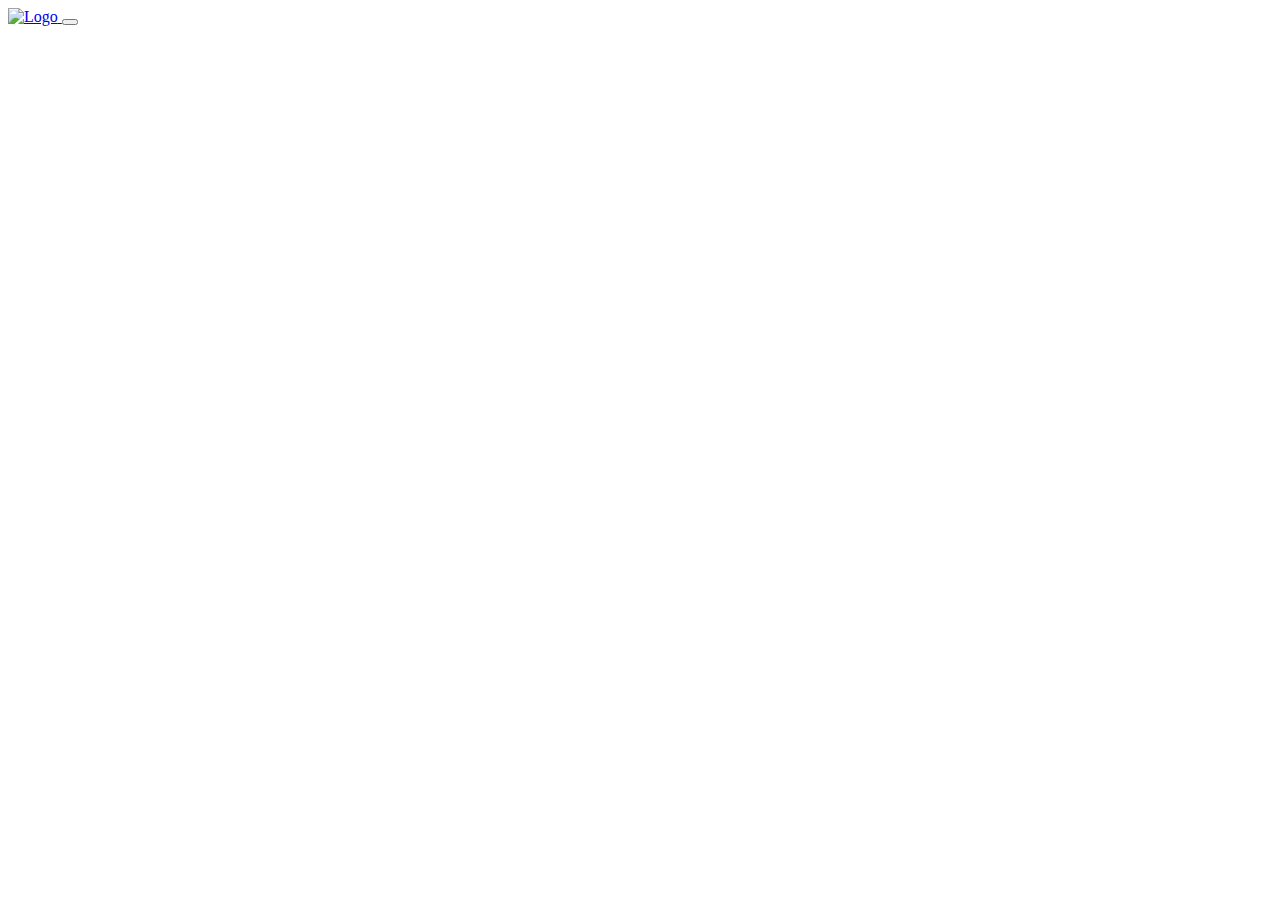
==== index.html @ bf91e6c8 "second commit" ====
<!DOCTYPE html>
<html lang="en">
<head>
    <meta charset="UTF-8">
    <meta name="viewport" content="width=device-width, initial-scale=1.0">
    <title>Bapontar</title>
    <link rel="stylesheet" href="frontend/css/bootstrap.css">
    <link rel="stylesheet" href="frontend/scss/main.css">
</head>
<body>
    <div class="container">
        <nav class="row navbar-expand-lg navbar-light bg-white">
            <a href="#" class="navbar-brand">
                <img src="frontend/images/logo.png" alt="Logo">
            </a>
            <button class="navbar-toggler navbar-toggler-right" type="button" data-toggle="collapse" data-target="#navb"span.navbar-toggler-icon
            ></button>
        </nav>
    </div>



    <script src="frontend/jquery-3.5.1.min.js"></script>
    <script src="frontend/js/bootstrap.js"></script>
</body>
</html>
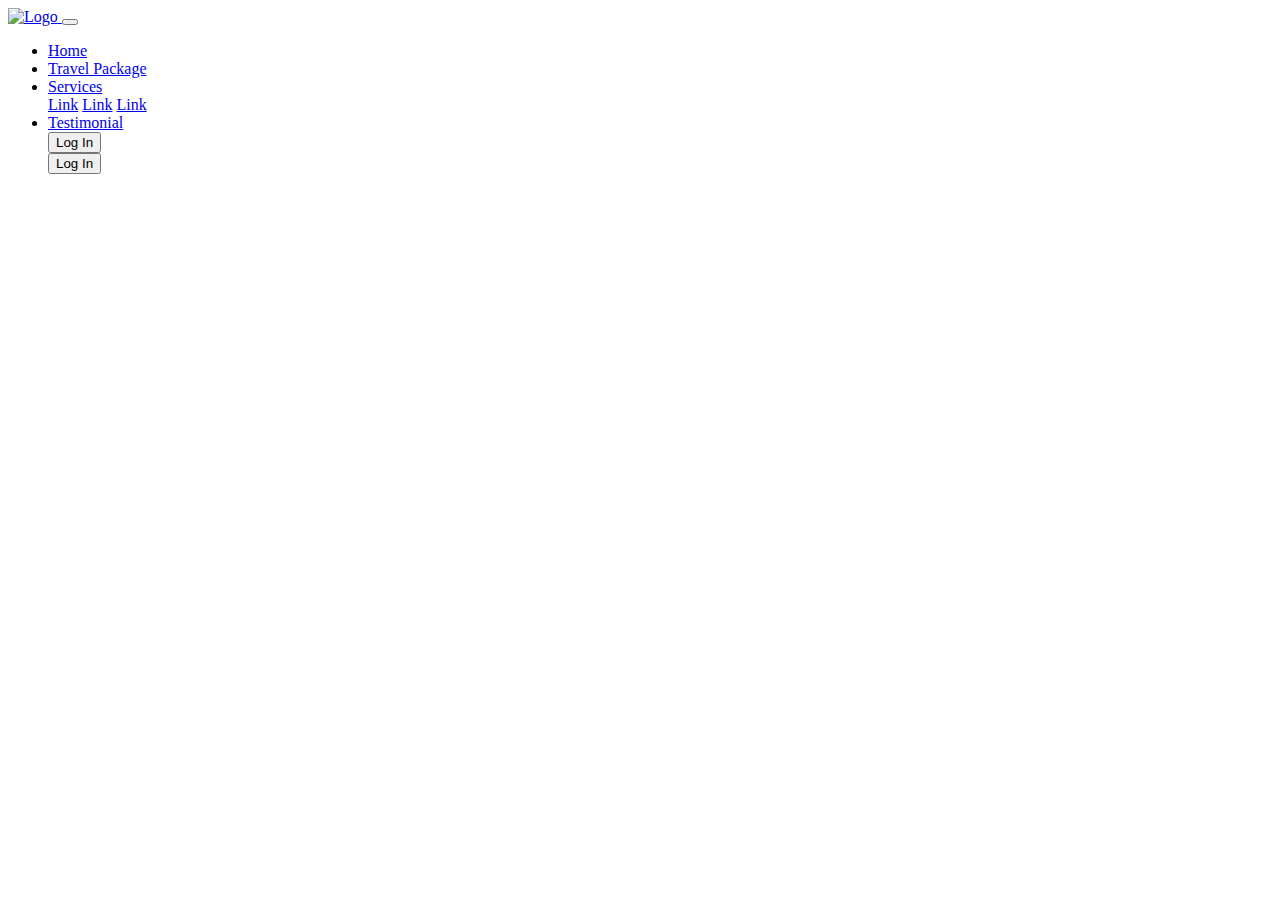
==== commit 2963d208: "commit navbar part I complete" ====
--- a/index.html
+++ b/index.html
@@ -4,17 +4,54 @@
     <meta charset="UTF-8">
     <meta name="viewport" content="width=device-width, initial-scale=1.0">
     <title>Bapontar</title>
-    <link rel="stylesheet" href="frontend/css/bootstrap.css">
-    <link rel="stylesheet" href="frontend/scss/main.css">
+    <link rel="stylesheet" href="frontend/css/bootstrap.css"/>
+    <link rel="stylesheet" href="frontend/scss/main.css"/>
 </head>
 <body>
     <div class="container">
-        <nav class="row navbar-expand-lg navbar-light bg-white">
+        <nav class="row navbar navbar-expand-lg navbar-light bg-white">
             <a href="#" class="navbar-brand">
-                <img src="frontend/images/logo.png" alt="Logo">
+                <img src="frontend/images/LOGO@2x.png" alt="Logo"/>
             </a>
-            <button class="navbar-toggler navbar-toggler-right" type="button" data-toggle="collapse" data-target="#navb"span.navbar-toggler-icon
-            ></button>
+            <button class="navbar-toggler navbar-toggler-right" type="button" data-toggle="collapse" data-target="#navb">
+                <span class="navbar-toggler-icon"></span>
+            </button>
+
+            <div class="collapse navbar-collapse" id="navb">
+                <ul class="navbar-nav ml-auto mr-3">
+                    <li class="nav-item mx-md-2">
+                        <a href="#" class="nav-link active">Home</a>
+                    </li>
+                    <li class="nav-item mx-md-2">
+                        <a href="#" class="nav-link">Travel Package</a>
+                    </li>
+                    <li class="nav-item dropdown">
+                        <a href="#" class="nav-link dropdown-toggle" id="navbardrop" data-toggle="dropdown">Services</a>
+                        <div class="dropdown-menu">
+                            <a href="#" class="dropdown-item">Link</a>
+                            <a href="#" class="dropdown-item">Link</a>
+                            <a href="#" class="dropdown-item">Link</a>
+                        </div>
+                    </li>
+                    <li class="nav-item mx-md-2">
+                        <a href="#" class="nav-link">Testimonial</a>
+                    </li>
+
+                    <!--MOBILE BUTTON-->
+                    <form action="" class="form-inline d-sm-block d-md-none">
+                        <button class="btn btn-login my-2 my-sm-0 btn-info">
+                            Log In
+                        </button>
+                    </form>
+
+                    <!--DESKTOP BUTTON-->
+                    <form action="" class="form-inline my-2 my-lg-0 d-none d-md-block">
+                        <button class="btn btn-login btn-navbar-right my-2 my-sm-0 px-4 btn-info">
+                            Log In
+                        </button>
+                    </form>
+                </ul>
+            </div>
         </nav>
     </div>
 
--- a/frontend/scss/main.css
+++ b/frontend/scss/main.css
@@ -0,0 +1,4 @@
+.navbar-brand img {
+  max-height: 40px;
+}
+/*# sourceMappingURL=main.css.map */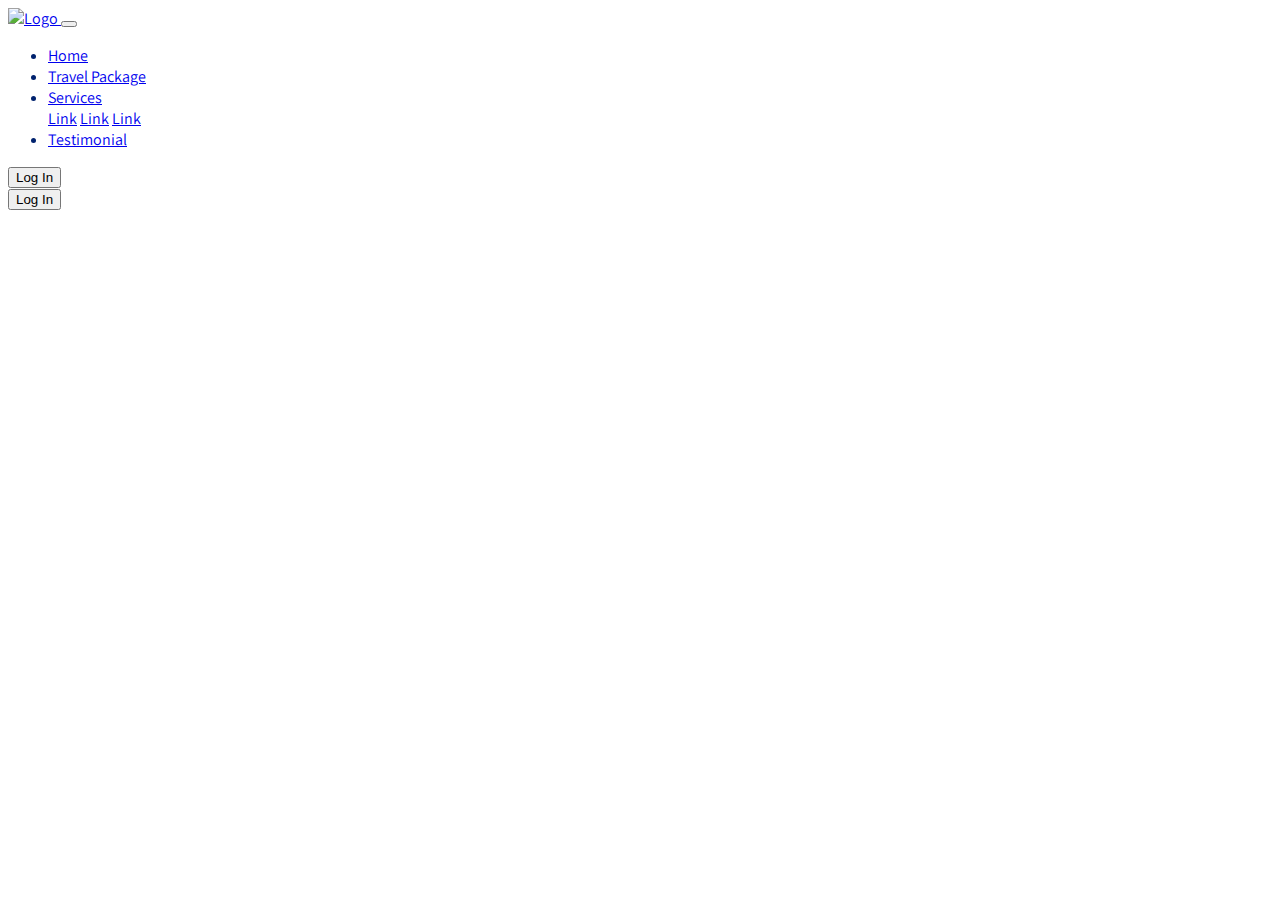
==== commit 046bef5e: "commit navbar part II on process" ====
--- a/index.html
+++ b/index.html
@@ -4,12 +4,13 @@
     <meta charset="UTF-8">
     <meta name="viewport" content="width=device-width, initial-scale=1.0">
     <title>Bapontar</title>
+    <link href="https://fonts.googleapis.com/css2?family=Assistant:wght@200;300;400;600;700;800&family=Playfair+Display:ital,wght@0,400;0,500;0,600;0,700;0,800;0,900;1,400;1,500;1,600;1,700;1,800;1,900&display=swap" rel="stylesheet">
     <link rel="stylesheet" href="frontend/css/bootstrap.css"/>
     <link rel="stylesheet" href="frontend/scss/main.css"/>
 </head>
 <body>
     <div class="container">
-        <nav class="row navbar navbar-expand-lg navbar-light bg-white">
+        <nav class="row navbar navbar-expand-lg navbar-light bg-light">
             <a href="#" class="navbar-brand">
                 <img src="frontend/images/LOGO@2x.png" alt="Logo"/>
             </a>
@@ -36,21 +37,21 @@
                     <li class="nav-item mx-md-2">
                         <a href="#" class="nav-link">Testimonial</a>
                     </li>
+                </ul>
 
-                    <!--MOBILE BUTTON-->
-                    <form action="" class="form-inline d-sm-block d-md-none">
-                        <button class="btn btn-login my-2 my-sm-0 btn-info">
-                            Log In
-                        </button>
-                    </form>
+                <!--MOBILE BUTTON-->
+                <form action="" class="form-inline d-sm-block d-md-none">
+                    <button class="btn btn-login my-2 my-sm-0 btn-info">
+                        Log In
+                    </button>
+                </form>
 
-                    <!--DESKTOP BUTTON-->
-                    <form action="" class="form-inline my-2 my-lg-0 d-none d-md-block">
-                        <button class="btn btn-login btn-navbar-right my-2 my-sm-0 px-4 btn-info">
-                            Log In
-                        </button>
-                    </form>
-                </ul>
+                <!--DESKTOP BUTTON-->
+                <form action="" class="form-inline my-2 my-lg-0 d-none d-md-block">
+                    <button class="btn btn-login btn-navbar-right my-2 my-sm-0 px-4 btn-info">
+                        Log In
+                    </button>
+                </form>
             </div>
         </nav>
     </div>
--- a/frontend/scss/main.css
+++ b/frontend/scss/main.css
@@ -1,4 +1,13 @@
+body {
+  font-family: "Assistant", sans-serif;
+  color: #00226e;
+}
+
 .navbar-brand img {
   max-height: 40px;
 }
+
+.navbar {
+  border-radius: 0px 0px 20px 20px;
+}
 /*# sourceMappingURL=main.css.map */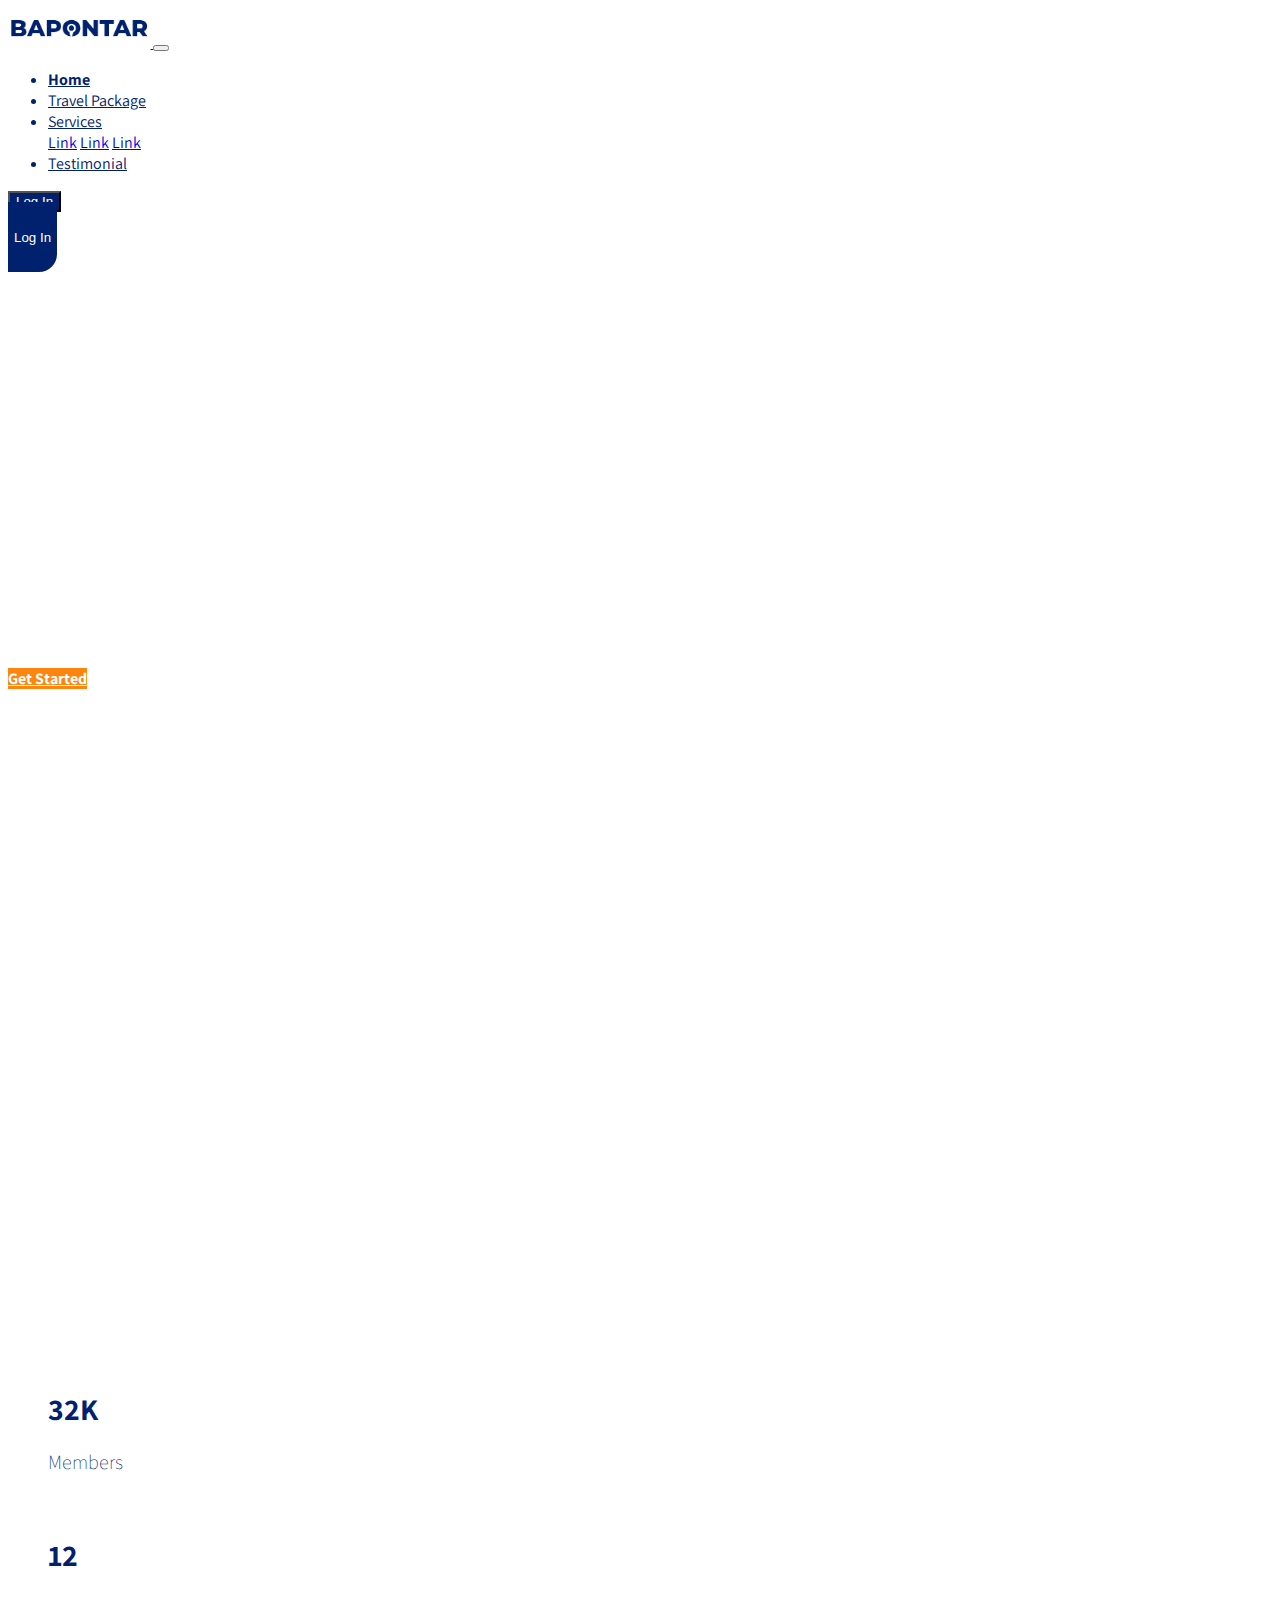
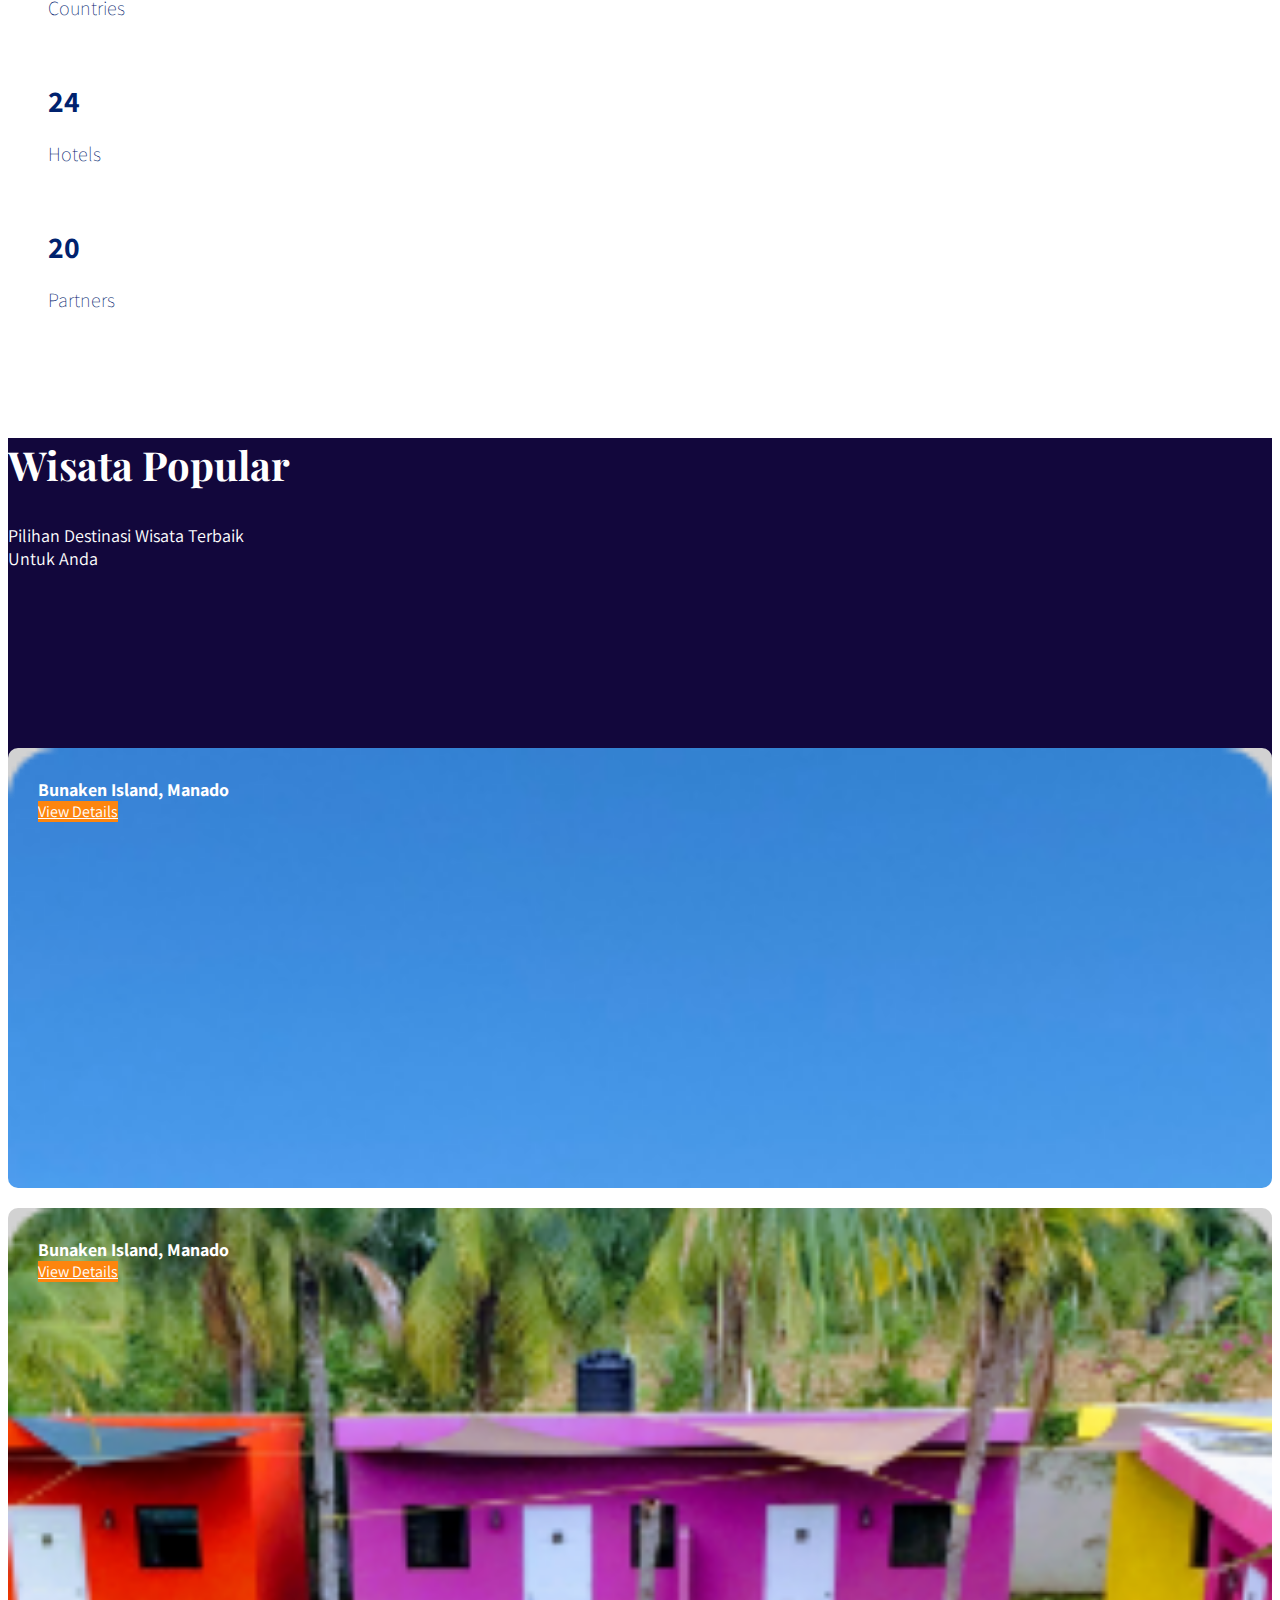
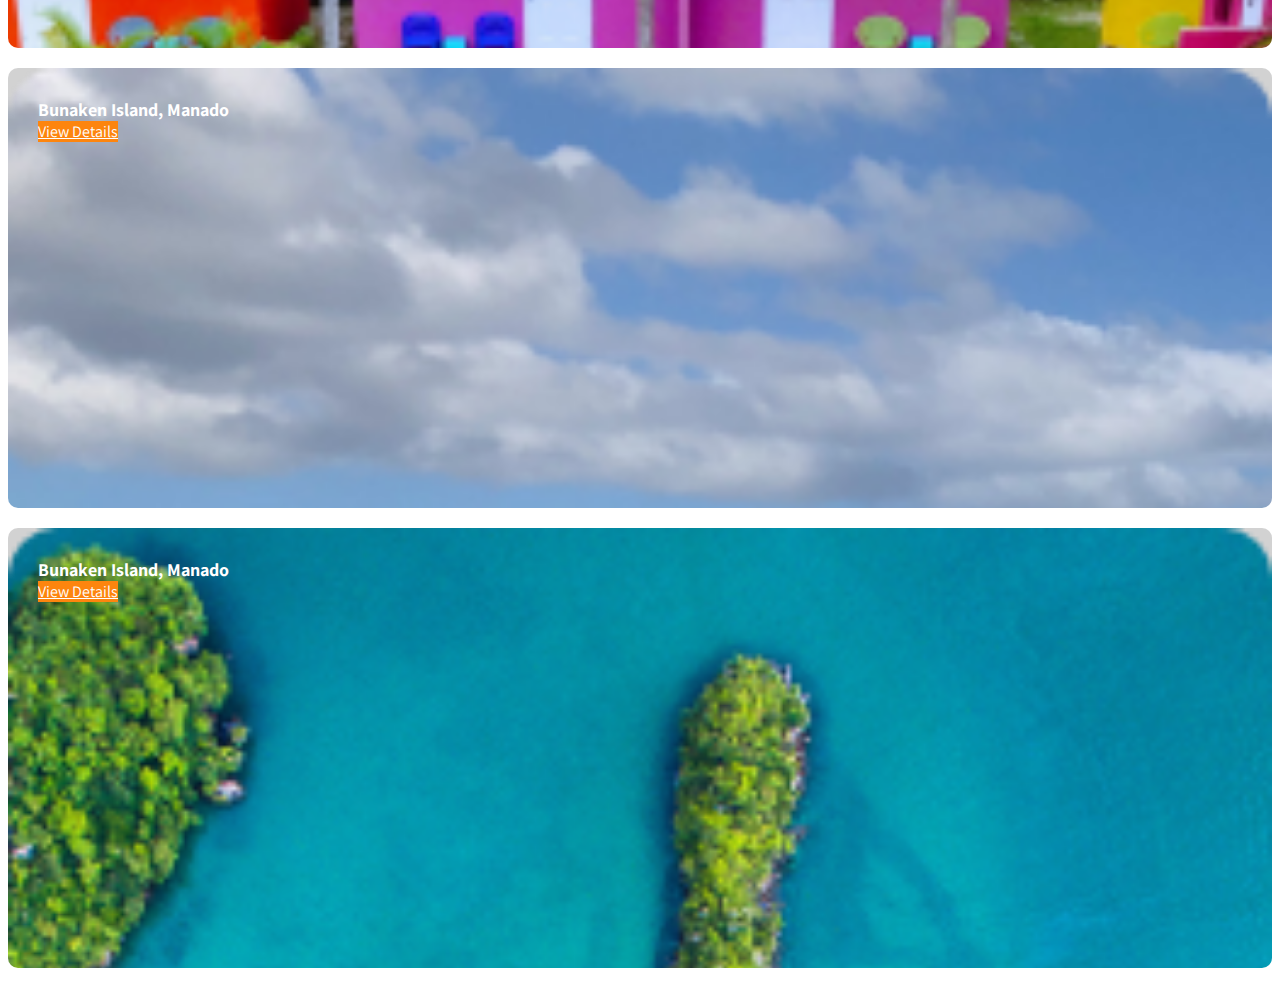
==== commit 33650a0c: "wisata popular card add image" ====
--- a/index.html
+++ b/index.html
@@ -8,9 +8,11 @@
     <link rel="stylesheet" href="frontend/css/bootstrap.css"/>
     <link rel="stylesheet" href="frontend/scss/main.css"/>
 </head>
-<body>
+<body class="bg-light">
+
+    <!-- NAVBAR -->
     <div class="container">
-        <nav class="row navbar navbar-expand-lg navbar-light bg-light">
+        <nav class="row navbar navbar-expand-lg navbar-light bg-white">
             <a href="#" class="navbar-brand">
                 <img src="frontend/images/LOGO@2x.png" alt="Logo"/>
             </a>
@@ -48,7 +50,7 @@
 
                 <!--DESKTOP BUTTON-->
                 <form action="" class="form-inline my-2 my-lg-0 d-none d-md-block">
-                    <button class="btn btn-login btn-navbar-right my-2 my-sm-0 px-4 btn-info">
+                    <button class="btn btn-login btn-navbar-desktop my-2 my-sm-0 px-4 btn-info">
                         Log In
                     </button>
                 </form>
@@ -56,9 +58,105 @@
         </nav>
     </div>
 
+    <!-- HEADER -->
+    <header class="text-center">
+        <h1>Explore the beauty of North Sulawesi</h1>
+        <p>Make a story with a thousand moments</p>
+        <a href="#" class="btn btn-get-started px-4 mt-4">Get Started</a>
+    </header>
+    
+    <!-- MAIN -->
+    <main>
+        <!-- SECTION STATISTIK -->
+        <div class="container">
+            <section class="section-stats row justify-content-center" id="stats">
+                <div class="col-3 col-md-2 stats-detail border-left">
+                    <h2>32K</h2>
+                    <p>Members</p>
+                </div>
+                <div class="col-3 col-md-2 stats-detail">
+                    <h2>12</h2>
+                    <p>Countries</p>
+                </div>
+                <div class="col-3 col-md-2 stats-detail">
+                    <h2>24</h2>
+                    <p>Hotels</p>
+                </div>
+                <div class="col-3 col-md-2 stats-detail border-right">
+                    <h2>20</h2>
+                    <p>Partners</p>
+                </div>
+            </section>
+        </div>
+        <!-- SECTION WISATA POPULAR -->
+        <section class="section-popular" id="popular">
+            <div class="container">
+                <div class="row">
+                    <div class="col text-center section-popular-heading">
+                        <h2>Wisata Popular</h2>
+                        <p>Pilihan Destinasi Wisata Terbaik <br>Untuk Anda</p>
+                    </div>
+                </div>
+            </div>
+        </section>
 
+        <!-- WISATA POPULAR CARD -->
+        <section class="section-popular-content" id="popularContent">
+            <div class="container">
+                <div class="section-popular-travel row justify-content-center">
+
+                    <div class="col-sm-6 col-md-4 col-lg-3">
+                        <div class="card-travel d-flex text-center flex-column" style="background-image: url('frontend/images/cardtravel.png'); background-size: cover; border-radius: 10px;">
+                            <div class="travel-location">Bunaken Island, Manado</div>
+                            <div class="travel-button mt-auto">
+                                <a href="#" class="btn btn-travel-details px-4">
+                                    View Details
+                                </a>
+                            </div>
+                        </div>       
+                    </div>
+
+                    <div class="col-sm-6 col-md-4 col-lg-3">
+                        <div class="card-travel d-flex text-center flex-column" style="background-image: url('frontend/images/cardtravel2.png'); background-size: cover; border-radius: 10px;">
+                            <div class="travel-location">Bunaken Island, Manado</div>
+                            <div class="travel-button mt-auto">
+                                <a href="#" class="btn btn-travel-details px-4">
+                                    View Details
+                                </a>
+                            </div>
+                        </div>    
+                    </div>
+
+                    <div class="col-sm-6 col-md-4 col-lg-3">
+                        <div class="card-travel d-flex text-center flex-column" style="background-image: url('frontend/images/cardtravel3.png'); background-size: cover; border-radius: 10px;">
+                            <div class="travel-location">Bunaken Island, Manado</div>
+                            <div class="travel-button mt-auto">
+                                <a href="#" class="btn btn-travel-details px-4">
+                                    View Details
+                                </a>
+                            </div>
+                        </div>                      
+                    </div>
+
+                    <div class="col-sm-6 col-md-4 col-lg-3">
+                        <div class="card-travel d-flex text-center flex-column" style="background-image: url('frontend/images/cardtravel4.png'); background-size: cover; border-radius: 10px;">
+                            <div class="travel-location">Bunaken Island, Manado</div>
+                            <div class="travel-button mt-auto">
+                                <a href="#" class="btn btn-travel-details px-4">
+                                    View Details
+                                </a>
+                            </div>
+                        </div>
+                    </div>
+
+                </div>
+            </div>
+        </section>
+        
+    </main>
 
     <script src="frontend/jquery-3.5.1.min.js"></script>
     <script src="frontend/js/bootstrap.js"></script>
+    <script src="frontend/libraries/retina/retina.min.js"></script>
 </body>
 </html>--- a/frontend/scss/main.css
+++ b/frontend/scss/main.css
@@ -10,4 +10,144 @@
 .navbar {
   border-radius: 0px 0px 20px 20px;
 }
+
+.navbar-light .navbar-nav .nav-link {
+  color: #00226e;
+}
+
+.navbar-light .navbar-nav .nav-link.active {
+  font-weight: bold;
+  color: #00226e !important;
+}
+
+.btn-navbar-desktop {
+  margin-top: -10px !important;
+  margin-bottom: -8px !important;
+  margin-right: -16px !important;
+  height: 70px;
+  border-radius: 0px 0px 18px 0px;
+  border: none;
+}
+
+.btn-login {
+  background-color: #00226e;
+  color: #ffffff;
+}
+
+.btn-login:hover {
+  background-color: #1b3771;
+  color: #ffffff;
+}
+
+header {
+  padding: 290px 0 165px;
+  margin-top: -70px;
+  background-image: url("../images/header.png");
+  background-size: cover;
+  height: 50rem;
+}
+
+header h1,
+header p {
+  color: #ffffff;
+}
+
+header h1 {
+  font-family: "Playfair Display", serif;
+  font-weight: bold;
+  font-size: 50px;
+}
+
+header p {
+  font-size: 22px;
+}
+
+header .btn-get-started {
+  background-color: #fd850e;
+  color: #ffffff;
+  font-weight: bold;
+}
+
+header .btn-get-started:hover {
+  background-color: #ff9e53;
+  color: #ffffff;
+}
+
+.section-stats {
+  margin-top: -100px;
+}
+
+.section-stats .stats-detail {
+  padding-top: 15px;
+  padding-left: 40px;
+  background-color: #ffffff;
+}
+
+.section-stats .border-left {
+  border-radius: 5px 0px 0px 5px;
+}
+
+.section-stats .border-right {
+  border-radius: 0px 5px 5px 0px;
+}
+
+.section-stats h2 {
+  font-size: 30px;
+  margin-bottom: 0px;
+}
+
+.section-stats p {
+  font-size: 20px;
+  font-weight: lighter;
+}
+
+.section-popular {
+  min-height: 540px;
+  background-color: #12073c;
+  margin-top: -50px;
+  margin-bottom: -230px;
+}
+
+.section-popular .section-popular-heading {
+  margin-top: 175px;
+}
+
+.section-popular h2,
+.section-popular p {
+  color: #ffffff;
+}
+
+.section-popular h2 {
+  font-family: "Playfair Display", serif;
+  font-weight: bold;
+  font-size: 40px;
+}
+
+.section-popular p {
+  font-size: 18px;
+}
+
+.section-popular-content .section-popular-travel .card-travel {
+  min-height: 380px;
+  background-color: #d2d2d2;
+  color: #fff;
+  padding: 30px;
+  background-size: cover;
+  margin-bottom: 20px;
+}
+
+.section-popular-content .section-popular-travel .travel-location {
+  font-size: 18px;
+  font-weight: bold;
+  color: #fff;
+}
+
+.section-popular-content .section-popular-travel .travel-button .btn-travel-details {
+  background-color: #fd850e;
+  color: #fff;
+}
+
+.section-popular-content .section-popular-travel .travel-button .btn-travel-details:hover {
+  background-color: #ff9e53;
+}
 /*# sourceMappingURL=main.css.map */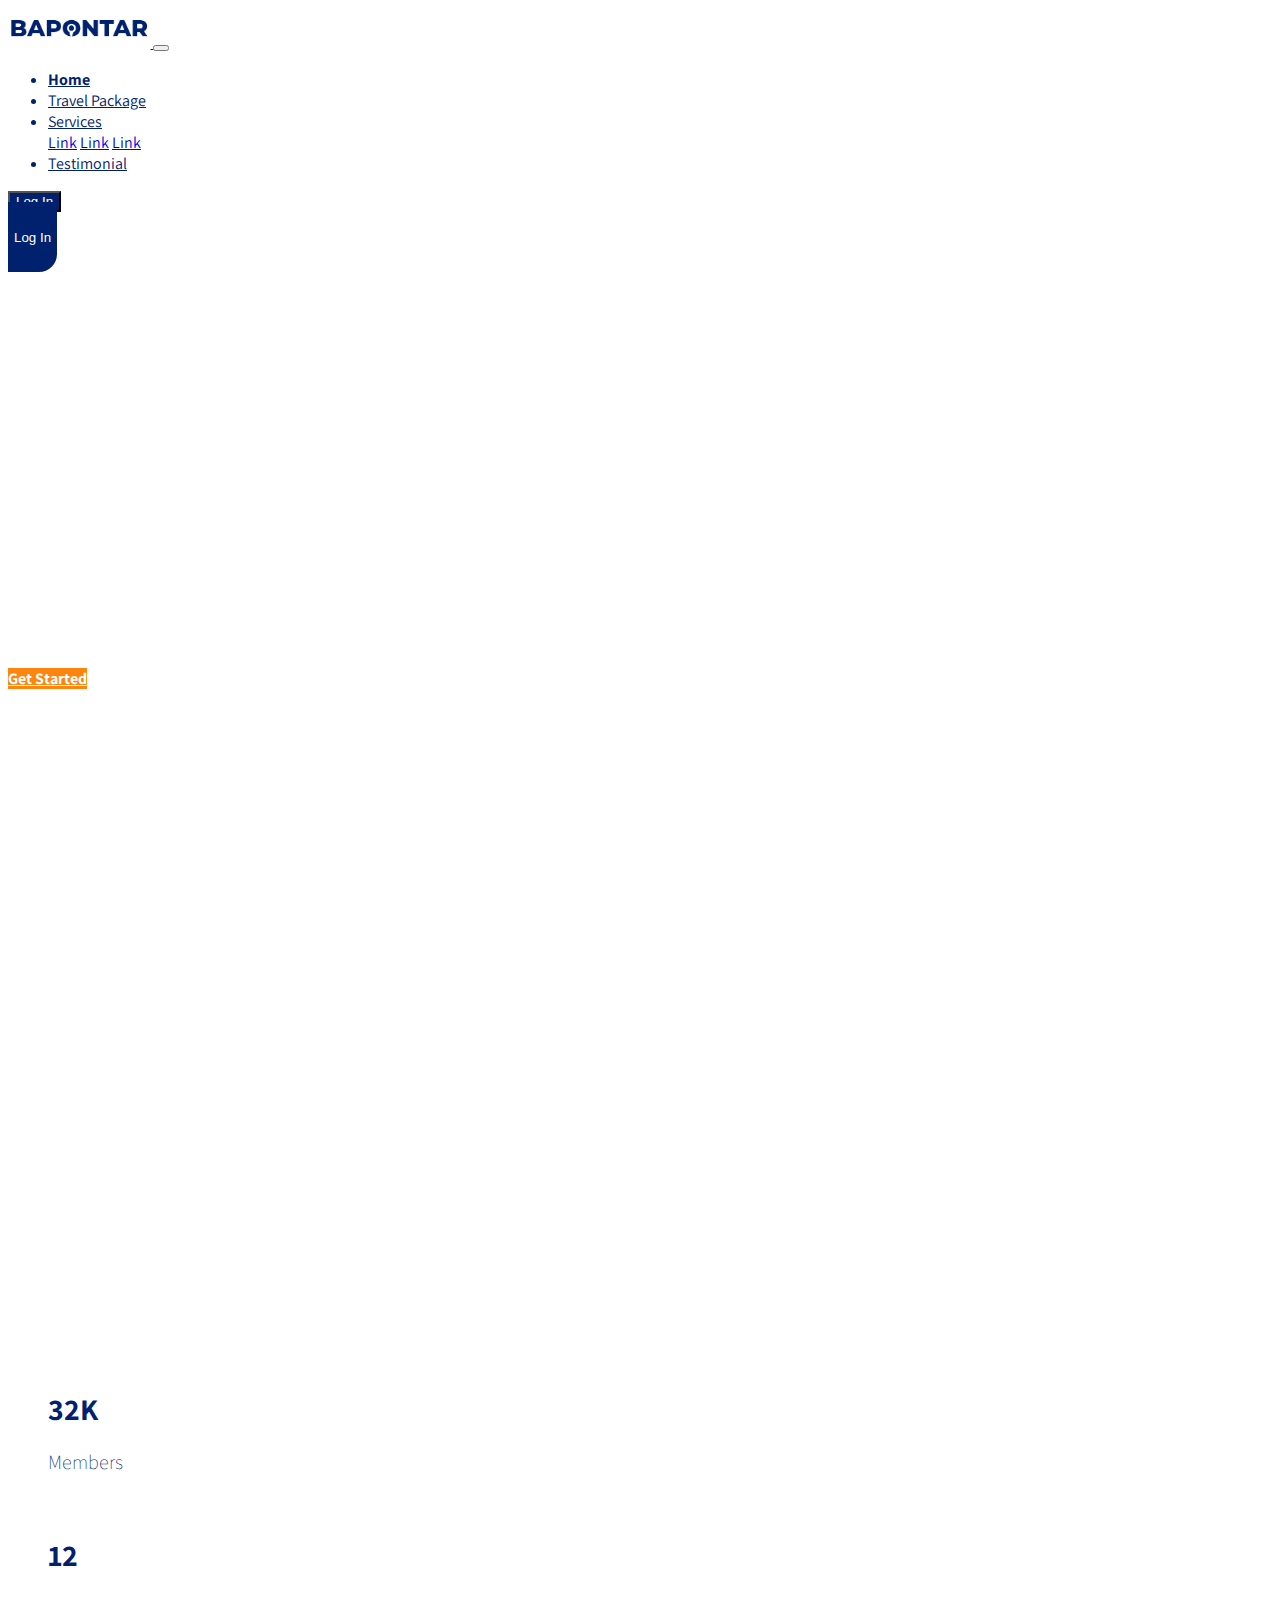
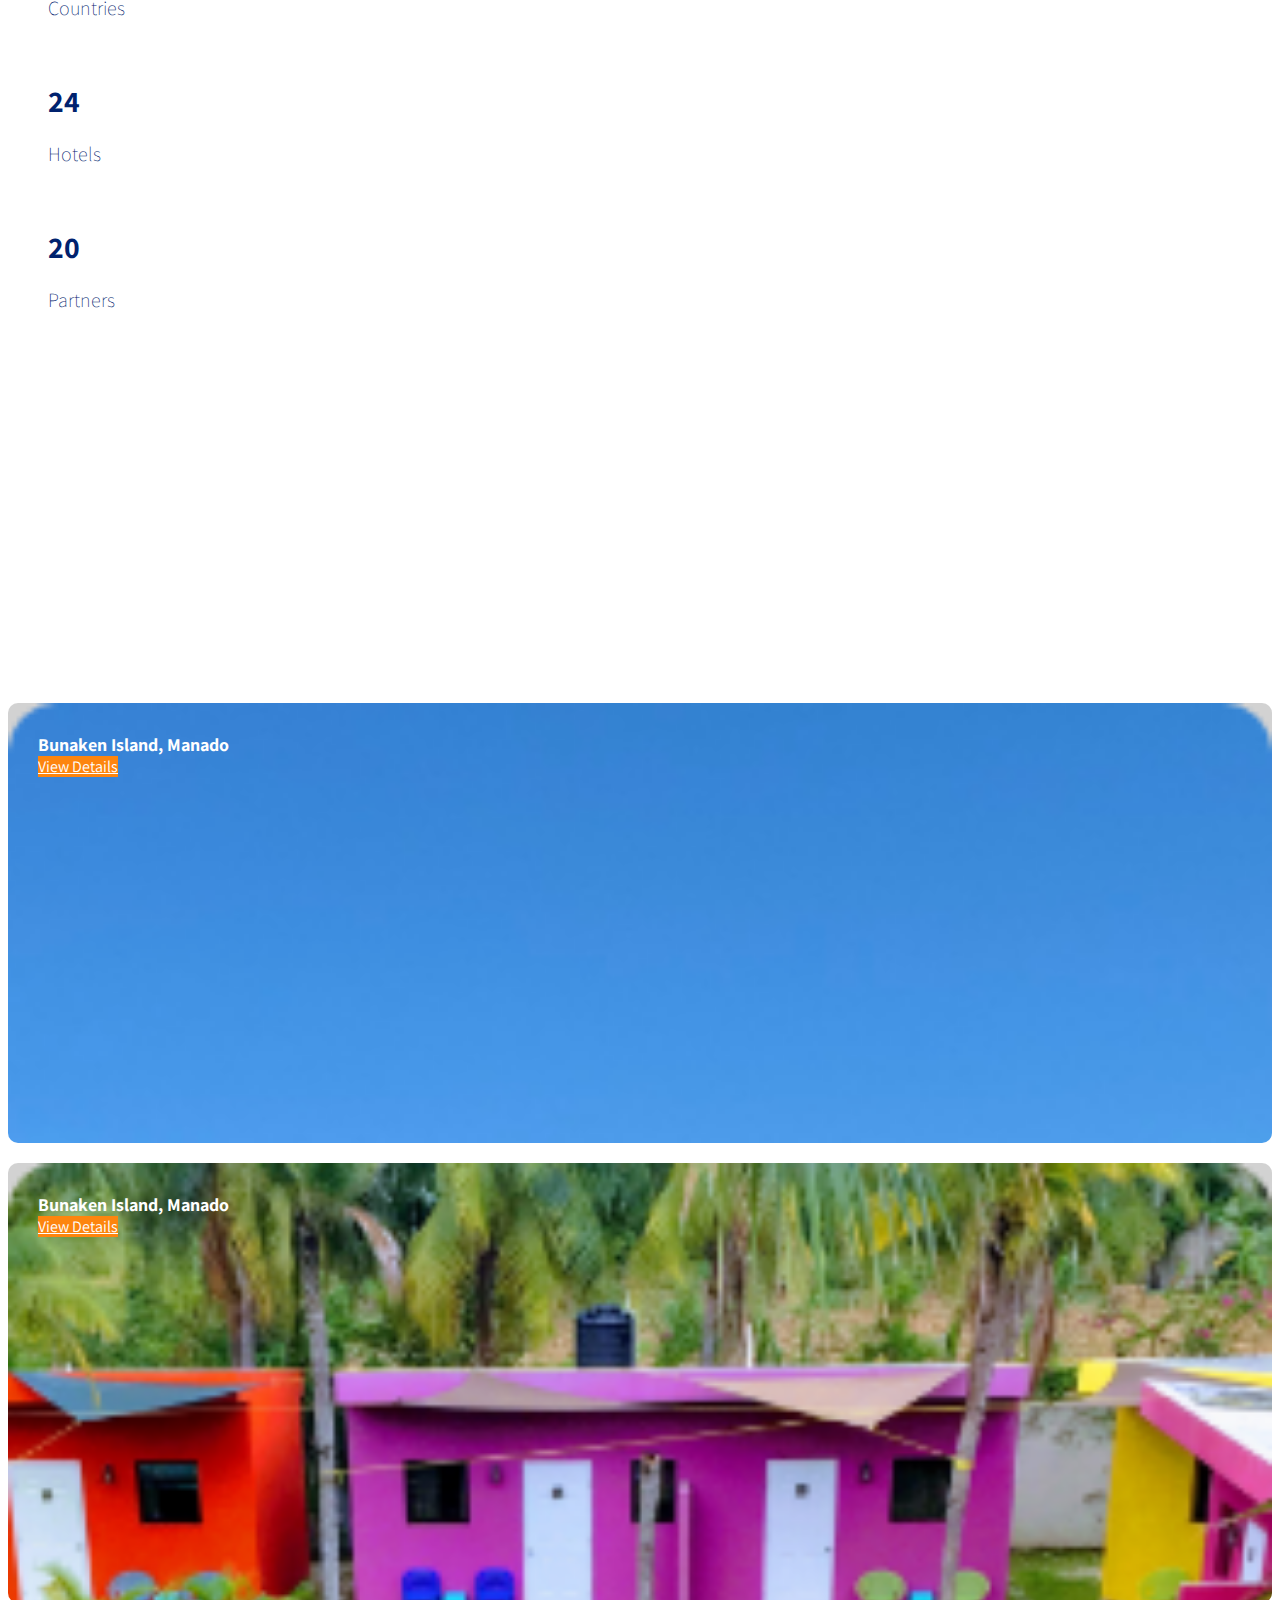
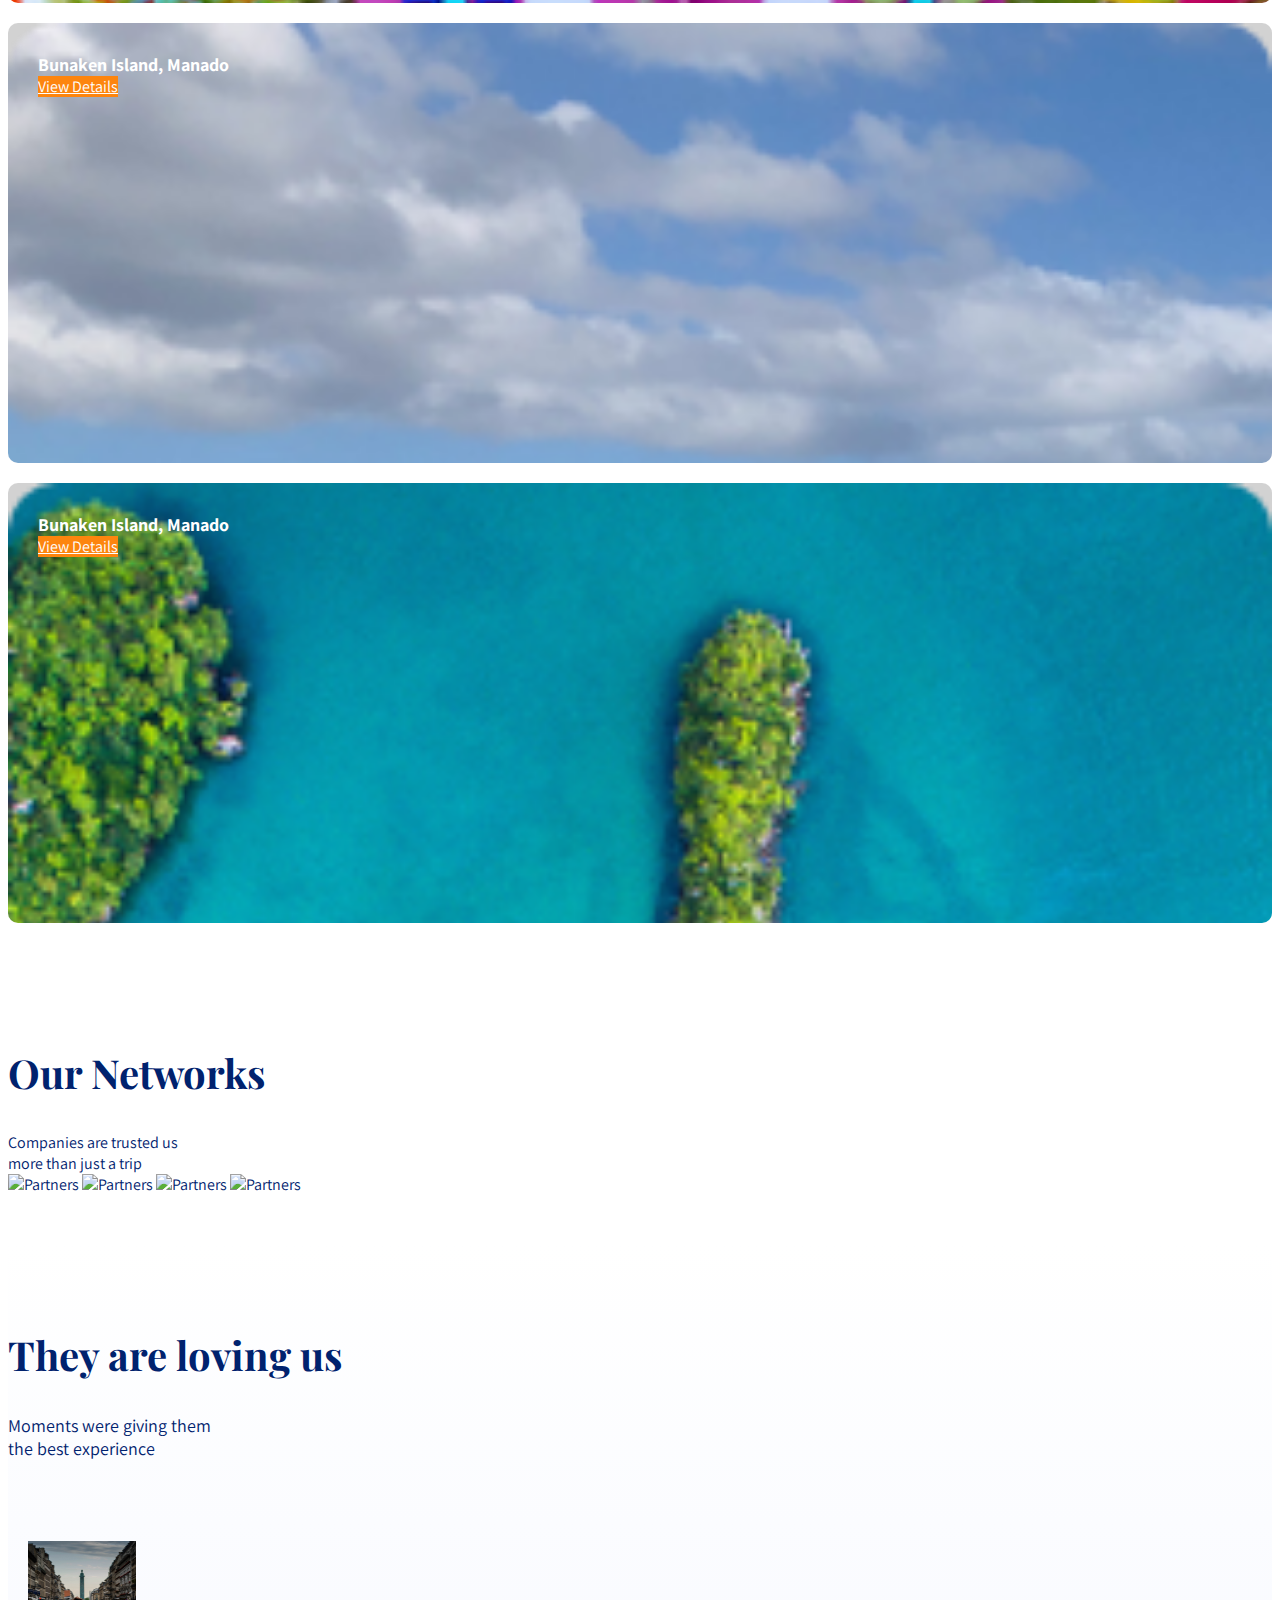
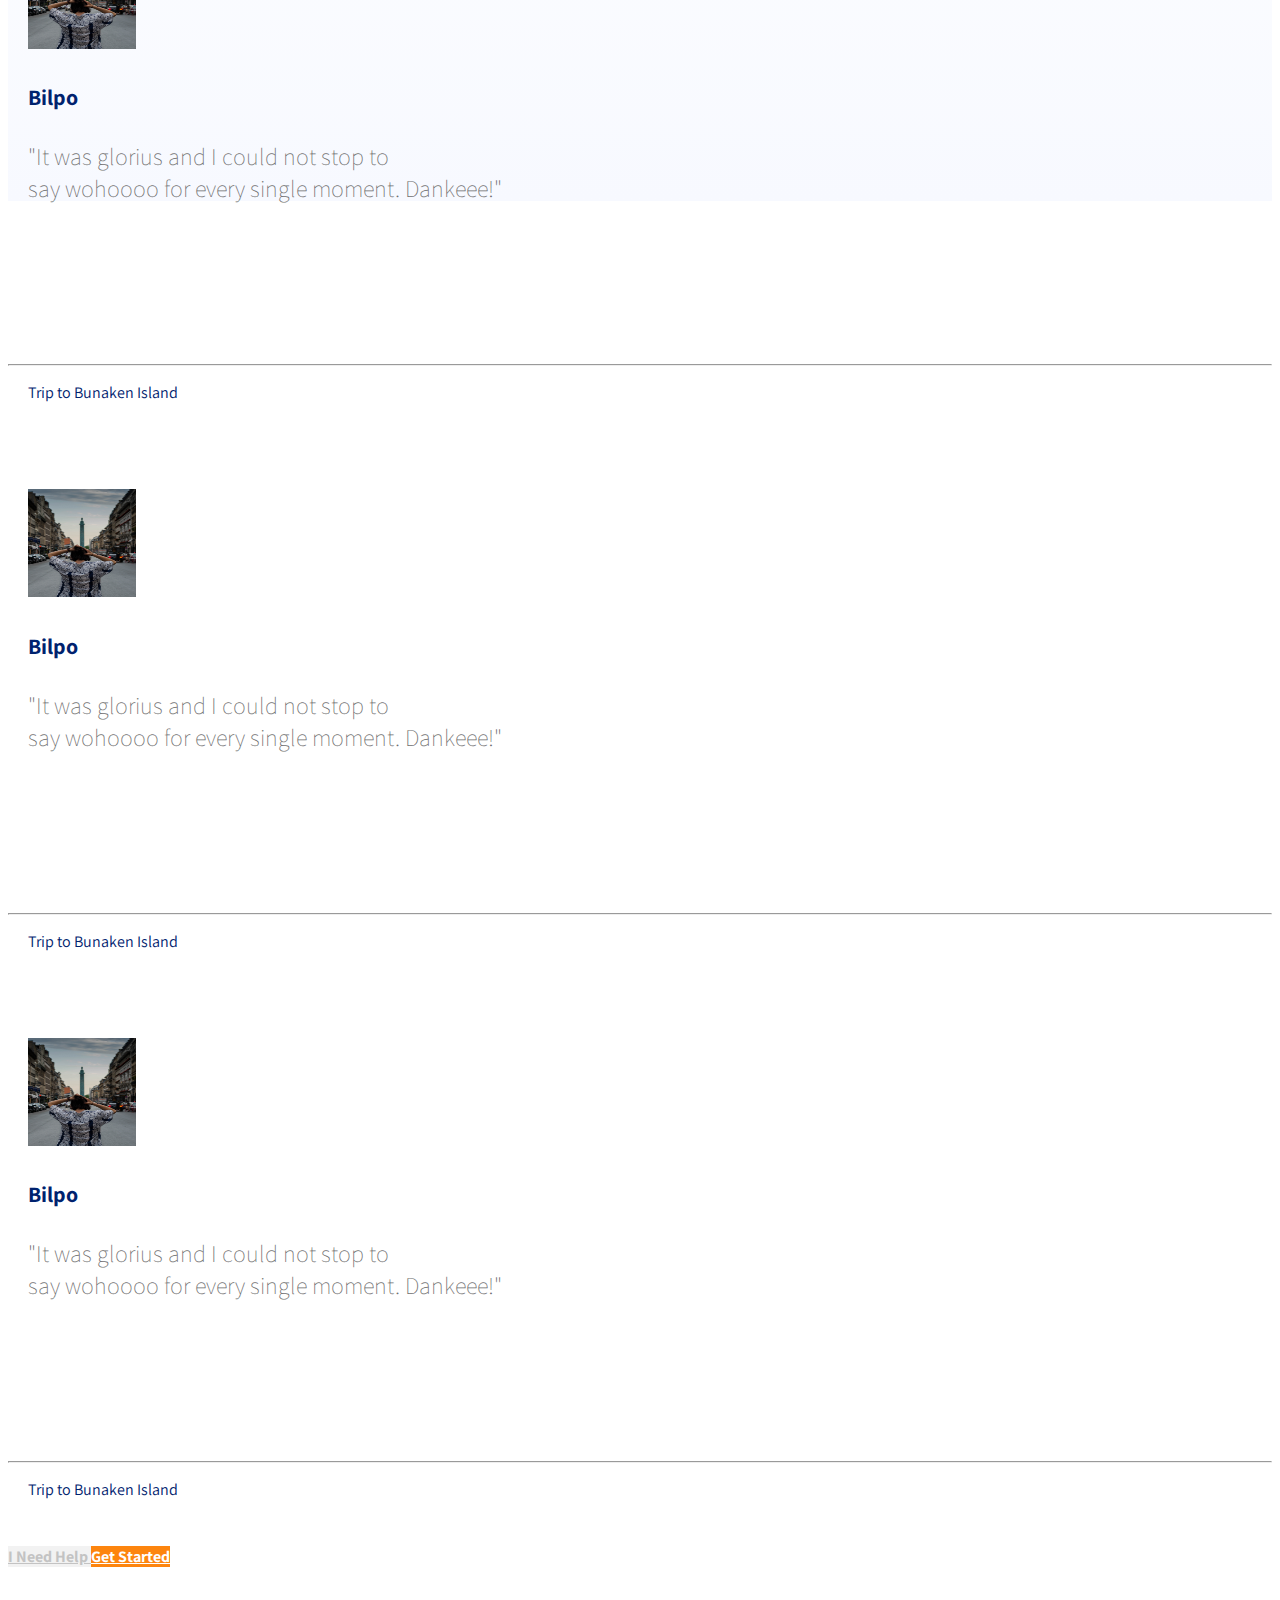
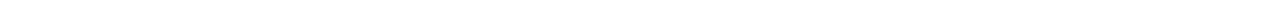
==== commit 08cb4672: "commit video button get started" ====
--- a/index.html
+++ b/index.html
@@ -152,6 +152,97 @@
                 </div>
             </div>
         </section>
+
+        <!-- SECTION NETWORK -->
+        <section class="section-networks" id="networks">
+            <div class="container">
+                <div class="row">
+                    <div class="col-md-4">
+                        <h2>Our Networks</h2>
+                        Companies are trusted us <br> more than just a trip
+                    </div>
+                    <div class="col-md-8 text-center">
+                        <img src="frontend/images/partners/ana.png" alt="Partners" class="img-partners">
+                        <img src="frontend/images/partners/disney.png" alt="Partners" class="img-partners">
+                        <img src="frontend/images/partners/shangri-la.png" alt="Partners" class="img-partners">
+                        <img src="frontend/images/partners/visa.png" alt="Partners" class="img-partners">
+                    </div>
+                </div>
+            </div>
+        </section>
+
+        <!-- SECTION TESTIMONIAL HEADING-->
+        <section class="section-testimonial-heading" id="testimonialHeading">
+            <div class="container">
+                <div class="row">
+                    <div class="col text-center">
+                        <h2>They are loving us</h2>
+                        <p>Moments were giving them <br> the best experience</p>
+
+                    </div>
+                </div>
+            </div>
+        </section>
+
+        <!-- SECTION TESTIMONIAL CONTENT -->
+        <section class="section-testimonial-content" id="testimonialContent">
+            <div class="container">
+                <div class="section-popular-travel row justify-content-center">
+
+                    <div class="col-sm-6 col-md-6 col-lg-4">
+                        <div class="card card-testimonial text-center">
+                            <div class="testimonial-content">
+                                <img src="frontend/images/testi1.jpg" alt="user" class="mb-4 rounded-circle">
+                                <h4 class="mb-4">Bilpo</h4>
+                                <p class="testimonial">
+                                    "It was glorius and I could not stop to <br> say wohoooo for every single moment. Dankeee!"
+                                </p>
+                            </div>
+                            <hr>
+                            <p>Trip to Bunaken Island</p>
+                        </div>
+                    </div>
+
+                    <div class="col-sm-6 col-md-6 col-lg-4">
+                        <div class="card card-testimonial text-center">
+                            <div class="testimonial-content">
+                                <img src="frontend/images/testi1.jpg" alt="user" class="mb-4 rounded-circle">
+                                <h4 class="mb-4">Bilpo</h4>
+                                <p class="testimonial">
+                                    "It was glorius and I could not stop to <br> say wohoooo for every single moment. Dankeee!"
+                                </p>
+                            </div>
+                            <hr>
+                            <p>Trip to Bunaken Island</p>
+                        </div>
+                    </div>
+
+                    <div class="col-sm-6 col-md-6 col-lg-4">
+                        <div class="card card-testimonial text-center">
+                            <div class="testimonial-content">
+                                <img src="frontend/images/testi1.jpg" alt="user" class="mb-4 rounded-circle">
+                                <h4 class="mb-4">Bilpo</h4>
+                                <p class="testimonial">
+                                    "It was glorius and I could not stop to <br> say wohoooo for every single moment. Dankeee!"
+                                </p>
+                            </div>
+                            <hr>
+                            <p>Trip to Bunaken Island</p>
+                        </div>
+                    </div>
+                </div>
+                <div class="row">
+                    <div class="col-12 text-center">
+                        <a href="" class="btn btn-need-help px-4 mt-4 mx-1">
+                            I Need Help
+                        </a>
+                        <a href="" class="btn btn-get-started px-4 mt-4 mx-1">
+                            Get Started
+                        </a>
+                    </div>
+                </div>
+            </div>
+        </section>
         
     </main>
 
--- a/frontend/scss/main.css
+++ b/frontend/scss/main.css
@@ -103,13 +103,14 @@
 
 .section-popular {
   min-height: 540px;
-  background-color: #12073c;
-  margin-top: -50px;
+  background-image: url("../images/bg_section2.png");
+  border-radius: 0px 0px 150px 150px;
+  margin-top: -70px;
   margin-bottom: -230px;
 }
 
 .section-popular .section-popular-heading {
-  margin-top: 175px;
+  margin-top: 150px;
 }
 
 .section-popular h2,
@@ -150,4 +151,101 @@
 .section-popular-content .section-popular-travel .travel-button .btn-travel-details:hover {
   background-color: #ff9e53;
 }
+
+.section-networks {
+  margin-top: -170px;
+  padding-top: 240px;
+  padding-bottom: 50px;
+}
+
+.section-networks h2 {
+  font-family: "Playfair Display", serif;
+  font-weight: bold;
+  font-size: 40px;
+}
+
+.section-networks img {
+  max-width: 180px;
+}
+
+.section-testimonial-heading {
+  background: -webkit-gradient(linear, left top, left bottom, from(#fff), to(#f7f9ff));
+  background: linear-gradient(#fff 0%, #f7f9ff 100%);
+  padding-top: 50px;
+  min-height: 506px;
+}
+
+.section-testimonial-heading h2 {
+  font-family: "Playfair Display", serif;
+  font-weight: bold;
+  font-size: 40px;
+}
+
+.section-testimonial-heading p {
+  font-size: 18px;
+}
+
+.section-testimonial-content {
+  margin-top: -300px;
+  padding-bottom: 50px;
+}
+
+.section-testimonial-content .card-testimonial {
+  padding: 40px 20px 10px;
+  border-radius: 10px;
+  margin-bottom: 20px;
+}
+
+.section-testimonial-content .card-testimonial .testimonial-content {
+  min-height: 380px;
+}
+
+.section-testimonial-content .card-testimonial .testimonial-content img {
+  width: 108px;
+  height: 108px;
+}
+
+.section-testimonial-content .card-testimonial h4 {
+  font-size: 22px;
+}
+
+.section-testimonial-content .card-testimonial .testimonial {
+  font-weight: 200;
+  font-size: 24px;
+  color: #6e6e6e;
+  min-height: 200px;
+}
+
+.section-testimonial-content .card-testimonial .trip-to {
+  font-weight: normal;
+  font-size: 22px;
+  color: #6e6e6e;
+}
+
+.section-testimonial-content .card-testimonial hr {
+  margin-left: -20px;
+  margin-right: -20px;
+}
+
+.section-testimonial-content .btn-need-help {
+  background-color: #f2f2f2;
+  color: #c3c3c3;
+  font-weight: bold;
+}
+
+.section-testimonial-content .btn-need-help:hover {
+  background-color: #d2d2d2;
+  color: #c3c3c3;
+}
+
+.section-testimonial-content .btn-get-started {
+  background-color: #fd850e;
+  color: #ffffff;
+  font-weight: bold;
+}
+
+.section-testimonial-content .btn-get-started:hover {
+  background-color: #ff9e53;
+  color: #ffffff;
+}
 /*# sourceMappingURL=main.css.map */